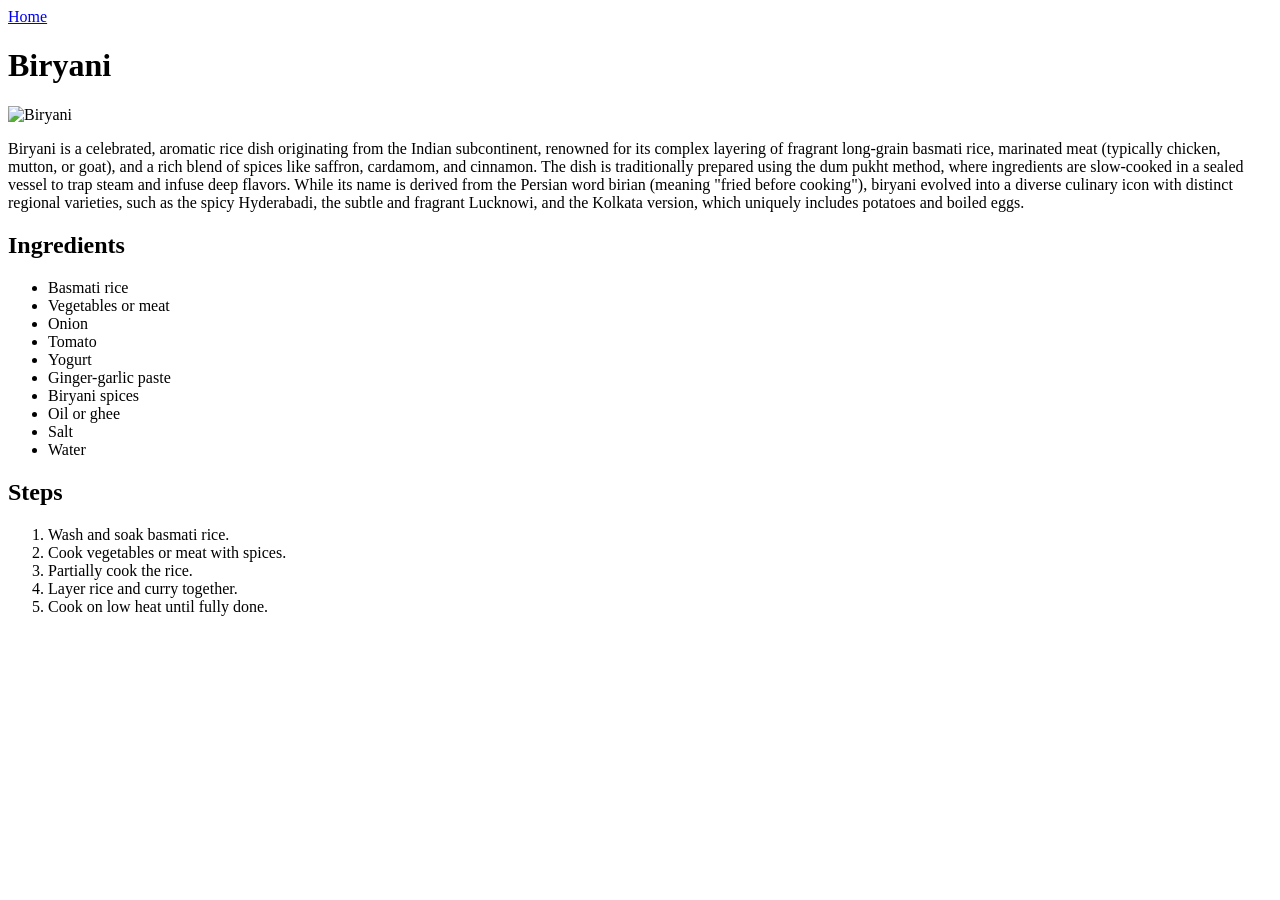
==== recipes/biryani.html @ 09ab303d "complete odin-recipes project" ====
<!DOCTYPE html>
<html lang="en">
<head>
    <meta charset="UTF-8">
    <meta name="viewport" content="width=device-width, initial-scale=1.0">
    <title>Biryani</title>
</head>
<body>
    <a href="../index.html">Home</a>
    <h1>Biryani</h1>
    <img src="../images/biryani.jpg" alt="Biryani" height="250" width="400">
    <p>Biryani is a celebrated, aromatic rice dish originating from the Indian subcontinent, renowned for its complex layering of fragrant long-grain basmati rice, marinated meat (typically chicken, mutton, or goat), and a rich blend of spices like saffron, cardamom, and cinnamon. The dish is traditionally prepared using the dum pukht method, where ingredients are slow-cooked in a sealed vessel to trap steam and infuse deep flavors. While its name is derived from the Persian word birian (meaning "fried before cooking"), biryani evolved into a diverse culinary icon with distinct regional varieties, such as the spicy Hyderabadi, the subtle and fragrant Lucknowi, and the Kolkata version, which uniquely includes potatoes and boiled eggs. </p>
 
    <h2>Ingredients</h2>
    <ul>
        <li>Basmati rice</li>
        <li>Vegetables or meat</li>
        <li>Onion</li>
        <li>Tomato</li>
        <li>Yogurt</li>
        <li>Ginger-garlic paste</li>
        <li>Biryani spices</li>
        <li>Oil or ghee</li>
        <li>Salt</li>
        <li>Water</li>
    </ul>
    <h2>Steps</h2>
    <ol>
        <li>Wash and soak basmati rice.</li>
        <li>Cook vegetables or meat with spices.</li>
        <li>Partially cook the rice.</li>
        <li>Layer rice and curry together.</li>
        <li>Cook on low heat until fully done.</li>
    </ol>
</body>
</html>
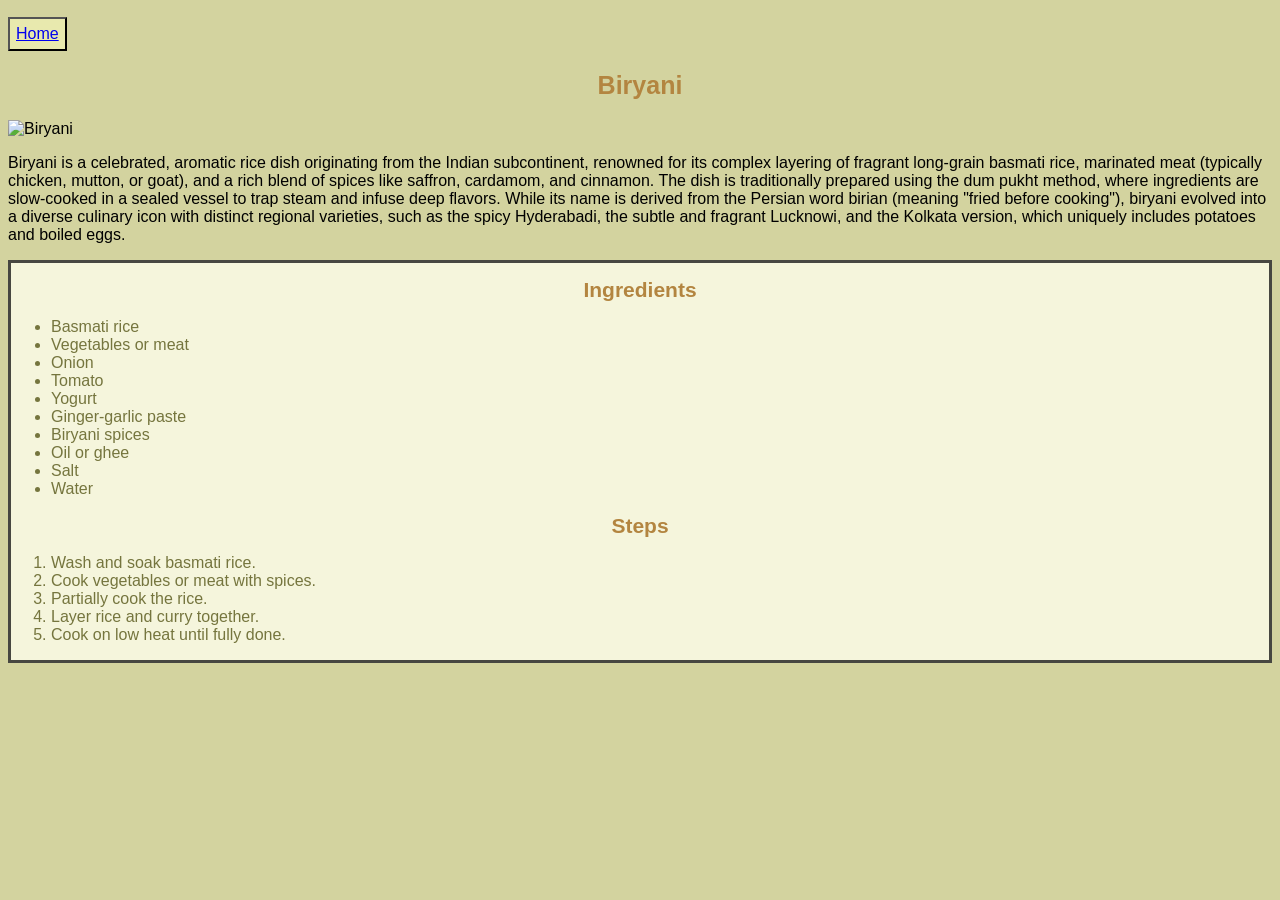
==== commit 65b136c7: "css styling" ====
--- a/recipes/biryani.html
+++ b/recipes/biryani.html
@@ -4,15 +4,16 @@
     <meta charset="UTF-8">
     <meta name="viewport" content="width=device-width, initial-scale=1.0">
     <title>Biryani</title>
+    <link rel="stylesheet" href="../style.css">
 </head>
 <body>
-    <a href="../index.html">Home</a>
+    <div class="home"><button><a href="../index.html">Home</a></button></div>
     <h1>Biryani</h1>
     <img src="../images/biryani.jpg" alt="Biryani" height="250" width="400">
     <p>Biryani is a celebrated, aromatic rice dish originating from the Indian subcontinent, renowned for its complex layering of fragrant long-grain basmati rice, marinated meat (typically chicken, mutton, or goat), and a rich blend of spices like saffron, cardamom, and cinnamon. The dish is traditionally prepared using the dum pukht method, where ingredients are slow-cooked in a sealed vessel to trap steam and infuse deep flavors. While its name is derived from the Persian word birian (meaning "fried before cooking"), biryani evolved into a diverse culinary icon with distinct regional varieties, such as the spicy Hyderabadi, the subtle and fragrant Lucknowi, and the Kolkata version, which uniquely includes potatoes and boiled eggs. </p>
  
-    <h2>Ingredients</h2>
-    <ul>
+    <div class="ingredients"><h2>Ingredients</h2>
+        <ul>
         <li>Basmati rice</li>
         <li>Vegetables or meat</li>
         <li>Onion</li>
@@ -32,5 +33,6 @@
         <li>Layer rice and curry together.</li>
         <li>Cook on low heat until fully done.</li>
     </ol>
+    </div>
 </body>
 </html>
--- a/style.css
+++ b/style.css
@@ -0,0 +1,41 @@
+body{
+    font-family: 'Franklin Gothic Medium', 'Arial Narrow', Arial, sans-serif;
+    background-color: rgb(211, 211, 159);
+}
+
+.Food{
+    font-family: 'Franklin Gothic Medium', 'Arial Narrow', Arial, sans-serif;
+    background-color: beige;
+    color: rgb(117, 117, 62);
+    border: 6px solid rgb(71, 65, 5);
+}
+
+h1{
+    color: rgb(179, 133, 64);
+    font-size: 25px;
+    margin: 20px;
+    text-align: center;
+}
+
+.ingredients{
+    background-color: beige;
+    color: rgb(117, 117, 62);
+    border: 3px solid rgb(71, 71, 65);
+}
+
+h2{
+    color: rgb(179, 133, 64);
+    font-size: 21px;
+    margin: 15px;
+    text-align: center;
+    
+}
+
+button{
+    background-color: rgb(232, 233, 174);
+    color: rgb(148, 98, 23);
+    padding: 6px;
+    font-size: 16px;
+    margin-top: 9px;
+    
+}
